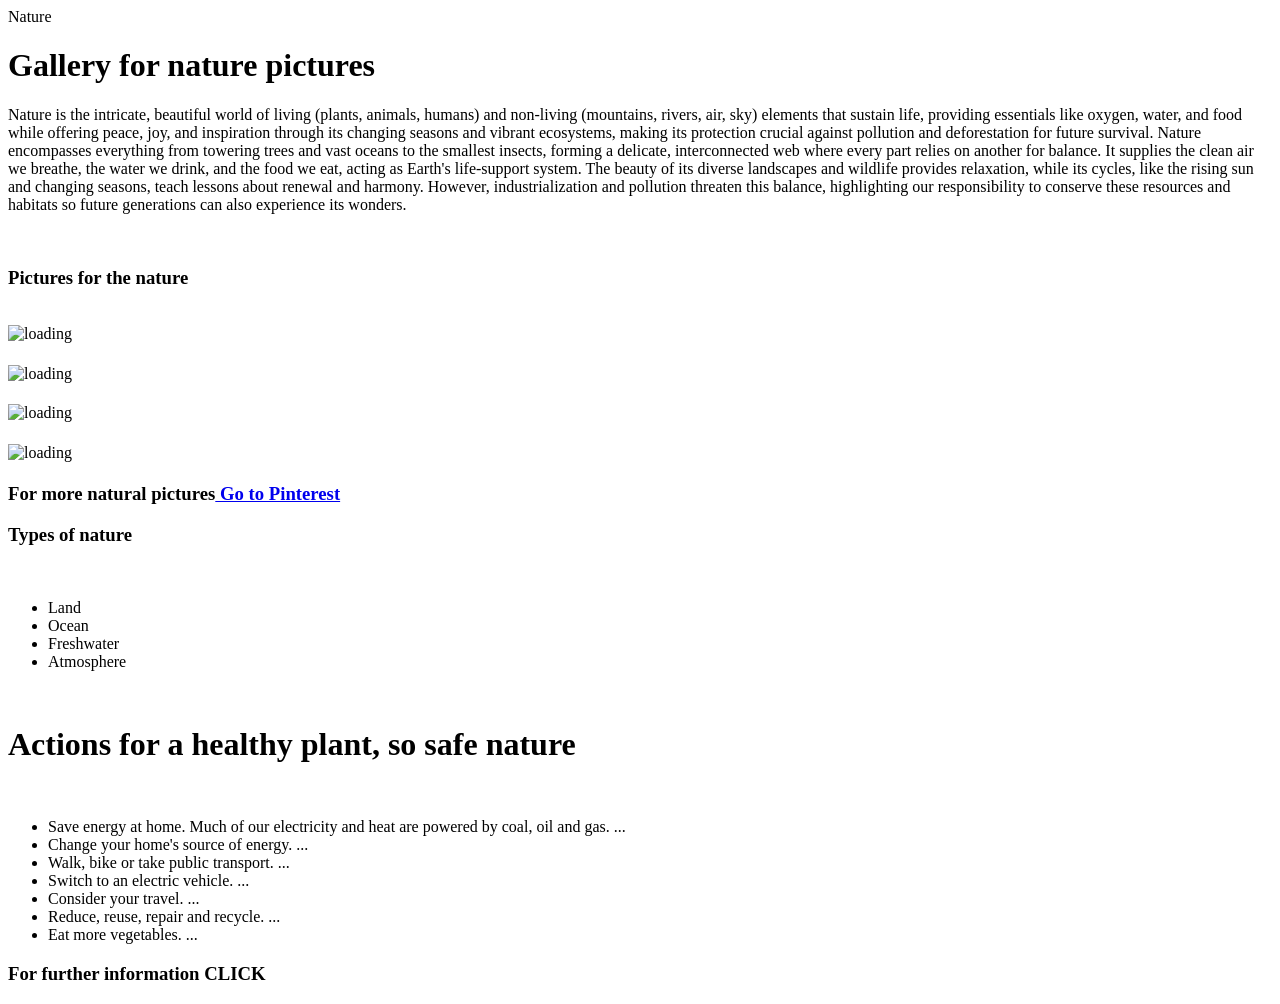
==== index.html @ 4b990534 "Update and rename index.html.html to index.html" ====
<!DOCTYPE html>
<html>
<head>
  <link rel="stylesheet" type="text/css" href="C:\Users\Dell\Desktop\index.html\style.css"
  <title> 
  Nature
  </title>
</head>
<body>
<h1 class="id">
Gallery for nature pictures
</h1>
<p font-size="10px;" id="para">
  Nature is the intricate, beautiful world of living (plants, animals, humans) and non-living
(mountains, rivers, air, sky) elements that sustain life, providing essentials like oxygen,
water, and food while offering peace, joy, and inspiration through its changing seasons and 
vibrant ecosystems, making its protection crucial against pollution and deforestation for
future survival. Nature encompasses everything from towering trees and vast oceans to the 
smallest insects, forming a delicate, interconnected web where every part relies on another 
for balance. It supplies the clean air we breathe, the water we drink, and the food we eat,
acting as Earth's life-support system. The beauty of its diverse landscapes and wildlife provides 
relaxation, while its cycles, like the rising sun and changing seasons, teach lessons about renewal 
and harmony. However, industrialization and pollution threaten this balance, highlighting our
responsibility to conserve these resources and habitats so future generations can also experience 
its wonders.
</p>
<br>
<h3>Pictures for the nature</h3>
<br>
<img src="https://st2.depositphotos.com/4433661/8268/i/450/depositphotos_82684498-park-autumn-nature-panorama-landscape-garden-colorful-tree.jpg" alt="loading" width="300px" hieght="300px">
<br>
<h1>


</h1>
<img src="https://s.pfst.net/2014.10/65637738806f34d7d15a21fc9d29fbf3ec5f87495c8_b.jpg" alt="loading" width="300px" hieght="300px">
<br>
<h1>


</h1>
<img src="https://s.pfst.net/2015.08/827733265672af9ee799c71c40e169ac778757025961_b.jpg" alt="loading" width="300px" hieght="300px">
<br>
<h1>


</h1>
<img src="https://st2.depositphotos.com/2001755/5408/i/450/depositphotos_54081723-Beautiful-nature-landscape.jpg" alt="loading" width="300px" hieght="300px">
<br>
<h1>


</h1>
<h3>For more natural pictures<a href="https://www.pinterest.com/"> Go to Pinterest</a></h3>
<h3>Types of nature</h3>
<br>
<ul> 
<li>Land</li>
<li>Ocean</li>
<li>Freshwater</li>
<li>Atmosphere</li>
</ul>
<br>
<h1>
Actions for a healthy plant, so safe nature
</h1>
<br>
<ul>
<li>Save energy at home. Much of our electricity and heat are powered by coal, oil and gas. ...</li>
<li>Change your home's source of energy. ...</li>
<li>Walk, bike or take public transport. ...</li>
<li>Switch to an electric vehicle. ...</li>
<li>Consider your travel. ...</li>
<li>Reduce, reuse, repair and recycle. ...</li>
<li>Eat more vegetables. ...</li>
</ul>
<h3> For further information CLICK
<a href="https://www.wikipedia.org/"><img src="https://ideas.ted.com/wp-content/uploads/sites/3/2019/09/web_ready_wikipedia-language_garwood.jpg" alt="" width="50" hieght="50"></a>
</body>

</html>
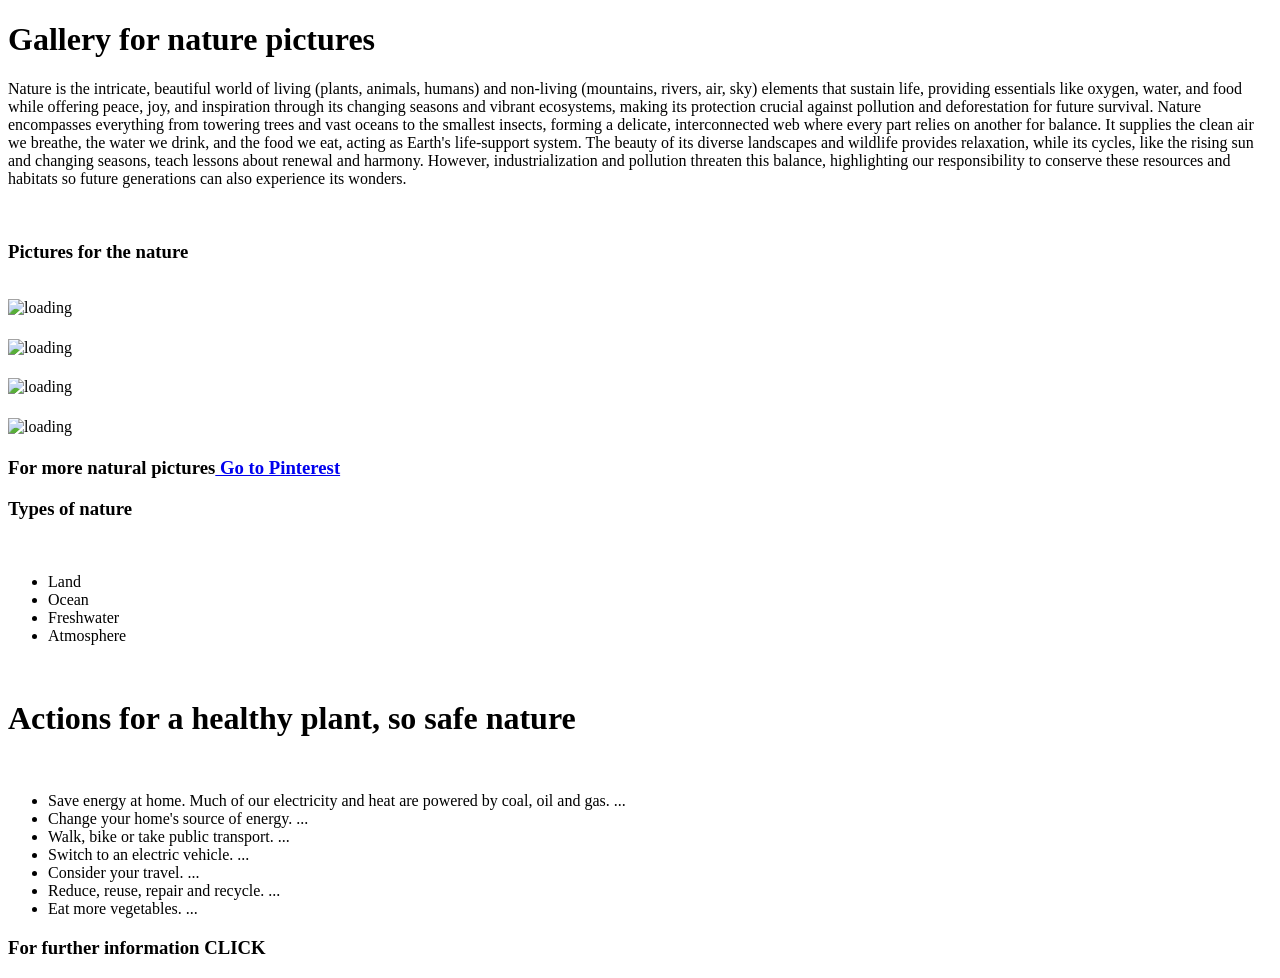
==== commit ba2e59e7: "Update index.html" ====
--- a/index.html
+++ b/index.html
@@ -1,7 +1,7 @@
 <!DOCTYPE html>
 <html>
 <head>
-  <link rel="stylesheet" type="text/css" href="C:\Users\Dell\Desktop\index.html\style.css"
+  <link rel="stylesheet" type="text/css" href="C:\Users\Dell\Desktop\index.html\style.css">
   <title> 
   Nature
   </title>
@@ -79,3 +79,4 @@
 </body>
 
 </html>
+
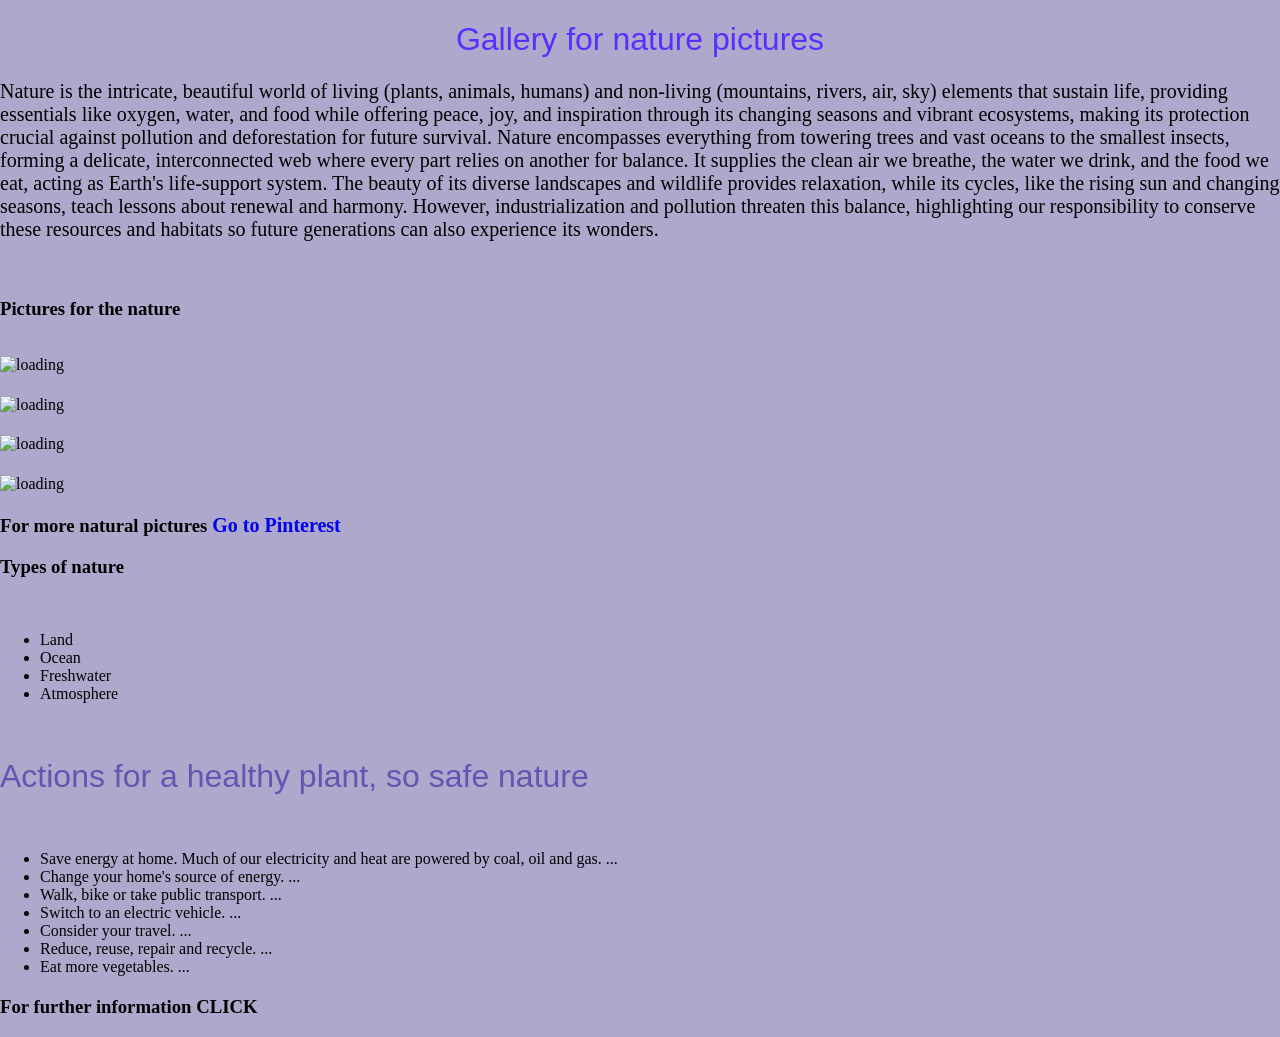
==== commit 24744dd2: "Update index.html using correct href" ====
--- a/index.html
+++ b/index.html
@@ -1,7 +1,7 @@
 <!DOCTYPE html>
 <html>
 <head>
-  <link rel="stylesheet" type="text/css" href="C:\Users\Dell\Desktop\index.html\style.css">
+  <link rel="stylesheet" type="text/css" href="style.css">
   <title> 
   Nature
   </title>
@@ -80,3 +80,4 @@
 
 </html>
 
+
--- a/style.css
+++ b/style.css
@@ -0,0 +1,29 @@
+    #para{
+      background-color: rgb(174, 168, 204);
+      text-decoration: dotted;
+    }
+    .id{
+      text-align: center;
+      color:rgb(89, 47, 255); 
+      font-family:Impact, Haettenschweiler, 'Arial Narrow Bold', sans-serif ;
+       font-weight: 200;
+    }
+    body{
+      background-color: rgb(174, 168, 204);
+      text-decoration: dotted;
+      margin:auto;
+      } 
+    h1 {
+      color: rgb(102, 83, 178);
+      font-family:Impact, Haettenschweiler, 'Arial Narrow Bold', sans-serif ;
+      font-weight: 100;
+      }
+    p{
+      font-size: 20px;
+      color: rgb;
+      font-weight: 500;}
+    a{
+      text-decoration: dotted;
+      font-size: 20px;
+      color:rgb;
+      }
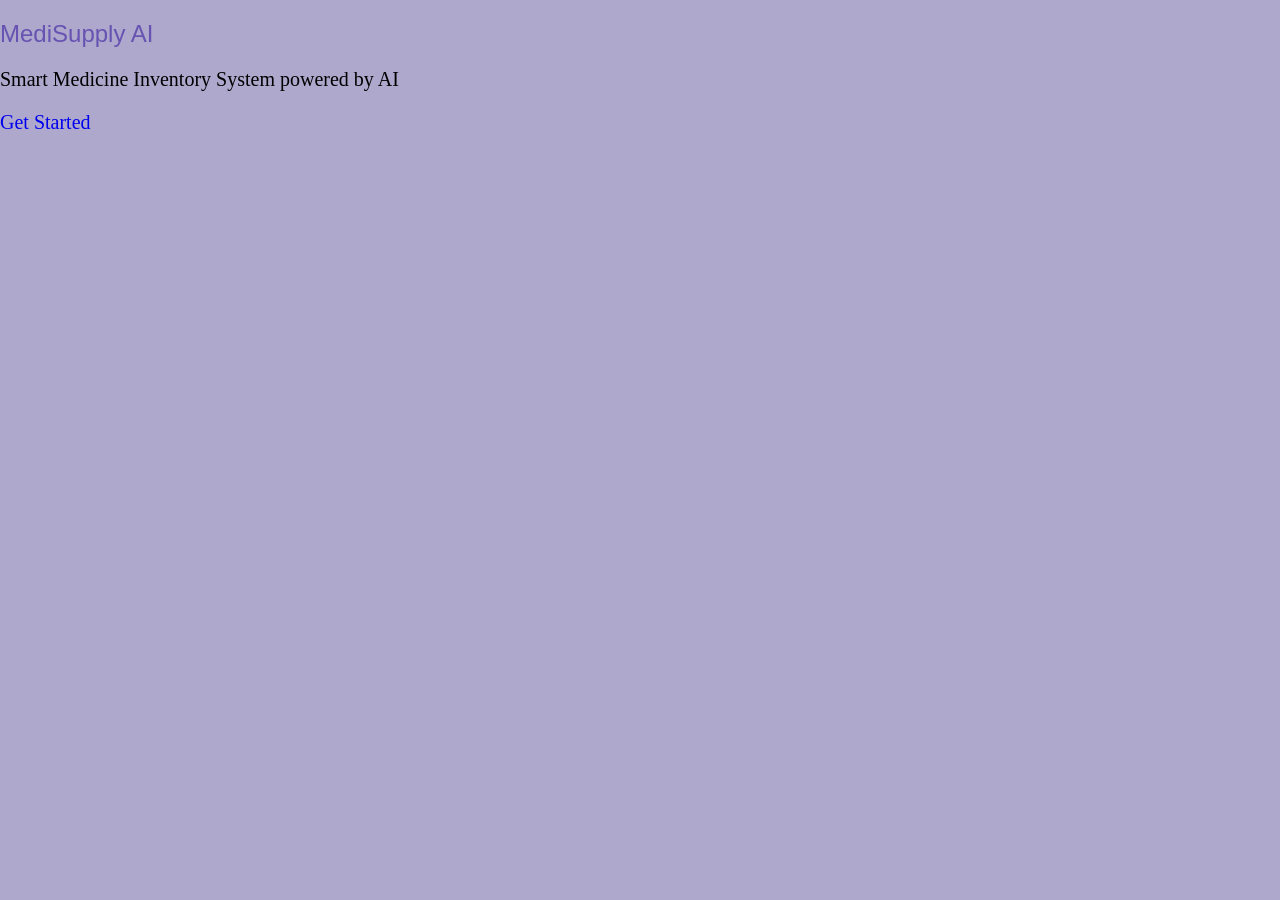
==== commit 3d3c160d: "Add files via upload" ====
--- a/index.html
+++ b/index.html
@@ -1,83 +1,48 @@
 <!DOCTYPE html>
-<html>
+<html lang="en">
 <head>
-  <link rel="stylesheet" type="text/css" href="style.css">
-  <title> 
-  Nature
-  </title>
+  <meta charset="UTF-8" />
+  <meta name="viewport" content="width=device-width, initial-scale=1.0"/>
+  <title>MediSupply AI</title>
+  <link rel="stylesheet" href="style.css">
 </head>
 <body>
-<h1 class="id">
-Gallery for nature pictures
-</h1>
-<p font-size="10px;" id="para">
-  Nature is the intricate, beautiful world of living (plants, animals, humans) and non-living
-(mountains, rivers, air, sky) elements that sustain life, providing essentials like oxygen,
-water, and food while offering peace, joy, and inspiration through its changing seasons and 
-vibrant ecosystems, making its protection crucial against pollution and deforestation for
-future survival. Nature encompasses everything from towering trees and vast oceans to the 
-smallest insects, forming a delicate, interconnected web where every part relies on another 
-for balance. It supplies the clean air we breathe, the water we drink, and the food we eat,
-acting as Earth's life-support system. The beauty of its diverse landscapes and wildlife provides 
-relaxation, while its cycles, like the rising sun and changing seasons, teach lessons about renewal 
-and harmony. However, industrialization and pollution threaten this balance, highlighting our
-responsibility to conserve these resources and habitats so future generations can also experience 
-its wonders.
-</p>
-<br>
-<h3>Pictures for the nature</h3>
-<br>
-<img src="https://st2.depositphotos.com/4433661/8268/i/450/depositphotos_82684498-park-autumn-nature-panorama-landscape-garden-colorful-tree.jpg" alt="loading" width="300px" hieght="300px">
-<br>
-<h1>
 
+<section class="hero-slider">
 
-</h1>
-<img src="https://s.pfst.net/2014.10/65637738806f34d7d15a21fc9d29fbf3ec5f87495c8_b.jpg" alt="loading" width="300px" hieght="300px">
-<br>
-<h1>
+  <div class="overlay"></div>
 
+  <div class="slides">
+    <div class="slide active" style="background-image:url('https://images.aeonmedia.co/images/afef287f-dd6f-4a6a-b8a6-4f0a09330657/sized-kendal-l4ikccachoc-unsplash.jpg')"></div>
 
-</h1>
-<img src="https://s.pfst.net/2015.08/827733265672af9ee799c71c40e169ac778757025961_b.jpg" alt="loading" width="300px" hieght="300px">
-<br>
-<h1>
+    <div class="slide" style="background-image:url('https://static.toiimg.com/thumb/msid-123689342,imgsize-46400,width-400,resizemode-4/.jpg')"></div>
 
+    <div class="slide" style="background-image:url('https://images.theconversation.com/files/256057/original/file-20190129-108364-17hlc1x.jpg')"></div>
 
-</h1>
-<img src="https://st2.depositphotos.com/2001755/5408/i/450/depositphotos_54081723-Beautiful-nature-landscape.jpg" alt="loading" width="300px" hieght="300px">
-<br>
-<h1>
+    <div class="slide" style="background-image:url('https://hms.harvard.edu/sites/default/files/styles/hms_hero_featured/public/uploads/news/iStock_000018579616top.jpg')"></div>
+  </div>
 
+  <div class="hero-content">
+    <h1>MediSupply AI</h1>
+    <p>Smart Medicine Inventory System powered by AI</p>
+    <a href="auth.html" class="main-btn">Get Started</a>
+  </div>
 
-</h1>
-<h3>For more natural pictures<a href="https://www.pinterest.com/"> Go to Pinterest</a></h3>
-<h3>Types of nature</h3>
-<br>
-<ul> 
-<li>Land</li>
-<li>Ocean</li>
-<li>Freshwater</li>
-<li>Atmosphere</li>
-</ul>
-<br>
-<h1>
-Actions for a healthy plant, so safe nature
-</h1>
-<br>
-<ul>
-<li>Save energy at home. Much of our electricity and heat are powered by coal, oil and gas. ...</li>
-<li>Change your home's source of energy. ...</li>
-<li>Walk, bike or take public transport. ...</li>
-<li>Switch to an electric vehicle. ...</li>
-<li>Consider your travel. ...</li>
-<li>Reduce, reuse, repair and recycle. ...</li>
-<li>Eat more vegetables. ...</li>
-</ul>
-<h3> For further information CLICK
-<a href="https://www.wikipedia.org/"><img src="https://ideas.ted.com/wp-content/uploads/sites/3/2019/09/web_ready_wikipedia-language_garwood.jpg" alt="" width="50" hieght="50"></a>
+</section>
+
+<script>
+let slides = document.querySelectorAll(".slide");
+let current = 0;
+
+setInterval(() => {
+  slides[current].classList.remove("active");
+
+  current = (current + 1) % slides.length;
+
+  slides[current].classList.add("active");
+}, 5000);
+
+</script>
+
 </body>
-
-</html>
-
-
+</html>
